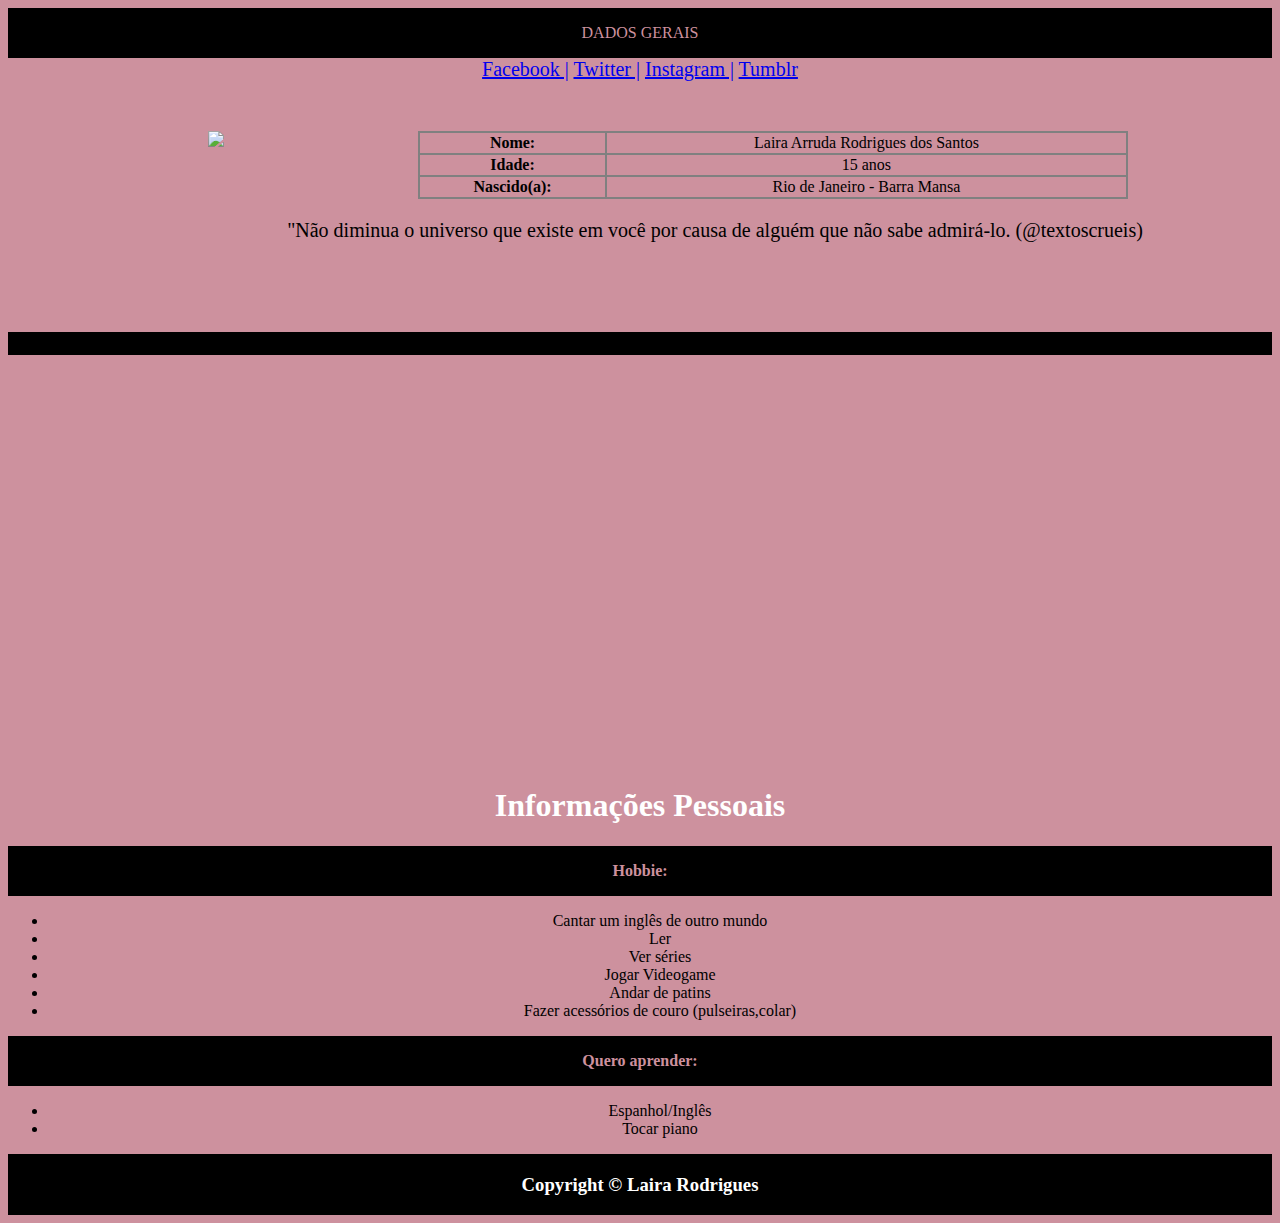
==== index.html @ 49b59caf "Update index.html" ====
<!DOCTYPE html>
<html>
<head>
<style>
body {
    background-color: #CD919E;
}

h1 {
    color: white;
    text-align: center;
}

p {
    font-family: verdana;
    font-size: 20px;
}
</style>
</head>
<body>


		
		<title>Laira Rodrigues</title>
	
<html>
<head>
<style>




  
ul {
	text-align: center;
}
	
table {
border-collapse: collapse;
width: 70%;
background-color: #CD919E;
}

 
table, td, tr {
border: 2px solid grey
}

 article {
	padding: 50px
	background-color: red;
}
	 

  
 footer {
    padding: 1px;
    background-color: #000000;
    text-align: center;
    color: #FFFFFF;
}
  
  header {
  background-color: Black;
  padding: 1em;
  color: #CD919E;
  text-align: center;
}
  
img {
float: left;
padding-right: 50px;
width: 160px
}




article {
padding: 50px;
padding-left: 200px
}


nav {
font-size: 20px
}

nav {
background-color: #CD919E;
text-align: center;
color: White;
}
 p.a {
 background-color: Black;
 }
  
</style>
	
	<header>DADOS GERAIS</header>
	<nav><a href="https://www.facebook.com/lairaar">Facebook |</a> <a href="https://twitter.com/lairaar_">Twitter |</a> <a href="https://www.instagram.com/lairaar_/">Instagram |</a> <a href="http://blogando-amor.tumblr.com/">Tumblr</a></nav>	
	
	<article>
	
	<img src="https://scontent.fbsb9-1.fna.fbcdn.net/v/t1.0-9/16831905_748682445289312_6303683390552475723_n.jpg?oh=a742012194dafe8acdfb158a4dcabcd9&oe=593AFFEB"/>
	
	<table>
	<tr>
    <th>Nome:</th>
   	<td><center>Laira Arruda Rodrigues dos Santos</center></td>
   </tr>
   <tr>
   	<th>Idade:</th>
  	<td><center>15 anos</center></td>
    </tr>
   <tr>
   	<th>Nascido(a):
	<td><center>Rio de Janeiro - Barra Mansa</center></td>
    </tr>
</table>
<center><p>"Não diminua o universo que existe em você por causa de alguém que não sabe admirá-lo. (@textoscrueis)</p></center>
</article>

<p class="a">.</p>

<br/>
<br/>
<br/>
<br/>


		
		<center><iframe width="560" height="315" src="https://www.youtube.com/embed/MnkI1cJRAKw" frameborder="0" allowfullscreen></iframe></center>
		
		
		
		<center><h1><b>Informações Pessoais</b></h1></center>
		<header><b>Hobbie:</b></header>
		

		<ul>
			<li>Cantar um inglês de outro mundo</li>
			<li>Ler</li>
			<li>Ver séries</li>
			<li>Jogar Videogame</li>
			<li>Andar de patins</li>
			<li>Fazer acessórios de couro (pulseiras,colar)</li>
			</ul>
		
		
		<header><b>Quero aprender:</b></header>
		
		<ul>
			<li>Espanhol/Inglês</li>
			<li>Tocar piano</li>
		</ul>
		    <footer><h3>Copyright © Laira Rodrigues</h3></footer>
		
	</body>
	
	
</html>

</body>
</html>
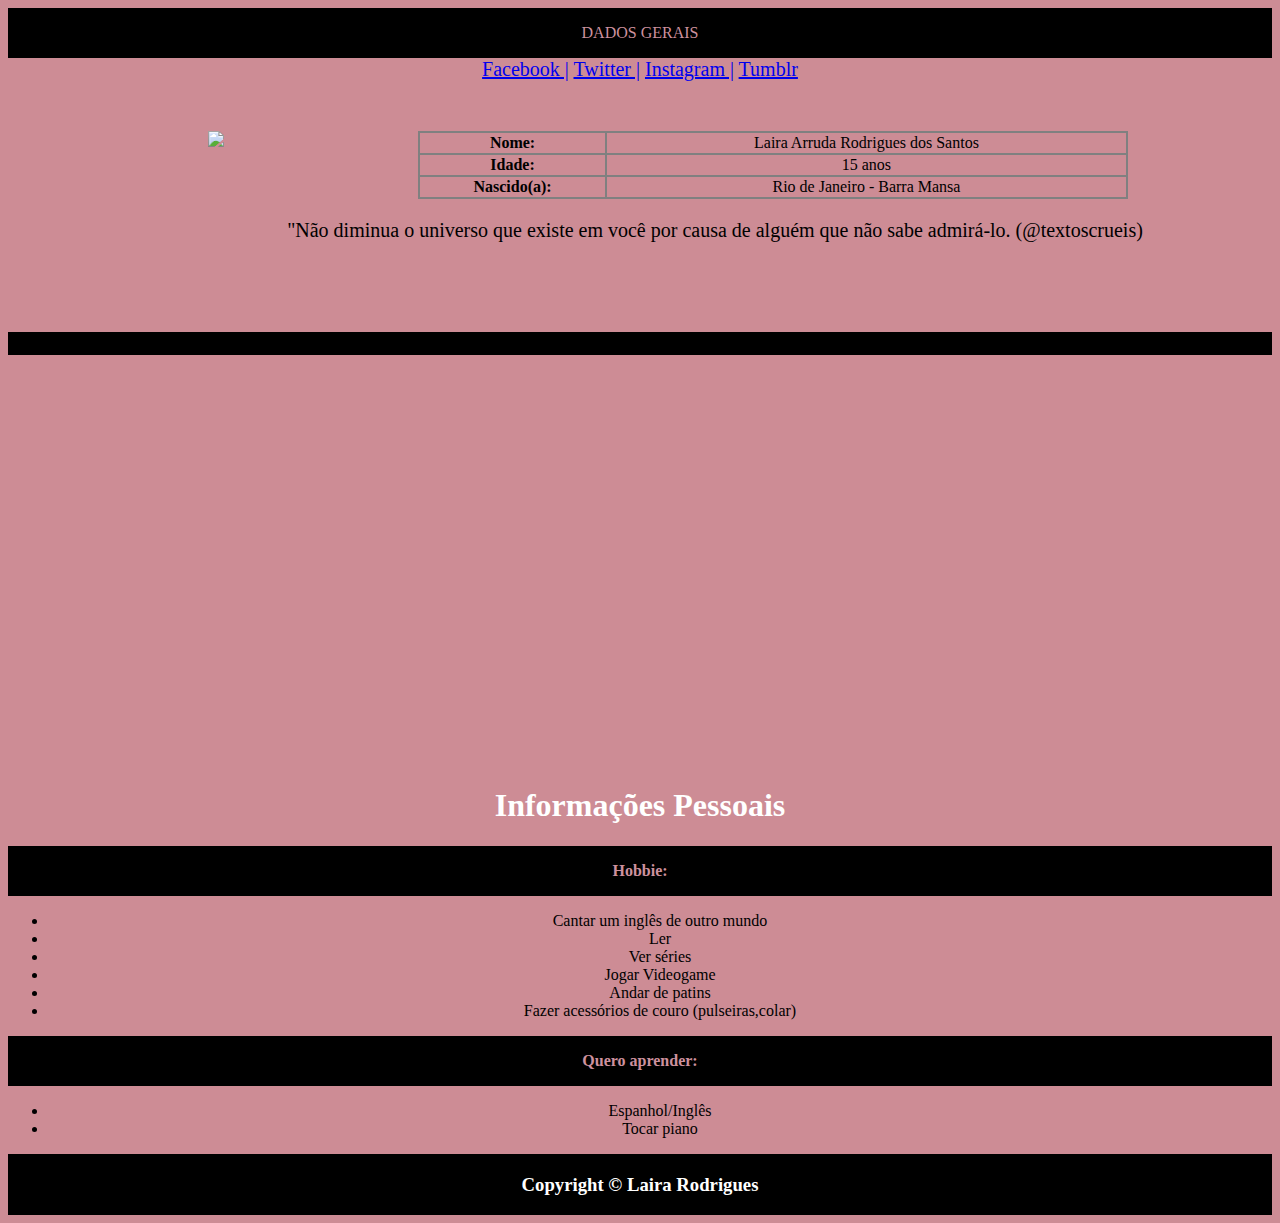
==== commit ef88604c: "Update index.html" ====
--- a/index.html
+++ b/index.html
@@ -3,7 +3,7 @@
 <head>
 <style>
 body {
-    background-color: #CD919E;
+    background-color: #CD8C95;
 }
 
 h1 {
@@ -38,7 +38,7 @@
 table {
 border-collapse: collapse;
 width: 70%;
-background-color: #CD919E;
+background-color: #CD8C95;
 }
 
  
@@ -87,7 +87,7 @@
 }
 
 nav {
-background-color: #CD919E;
+background-color: #CD8C95;
 text-align: center;
 color: White;
 }
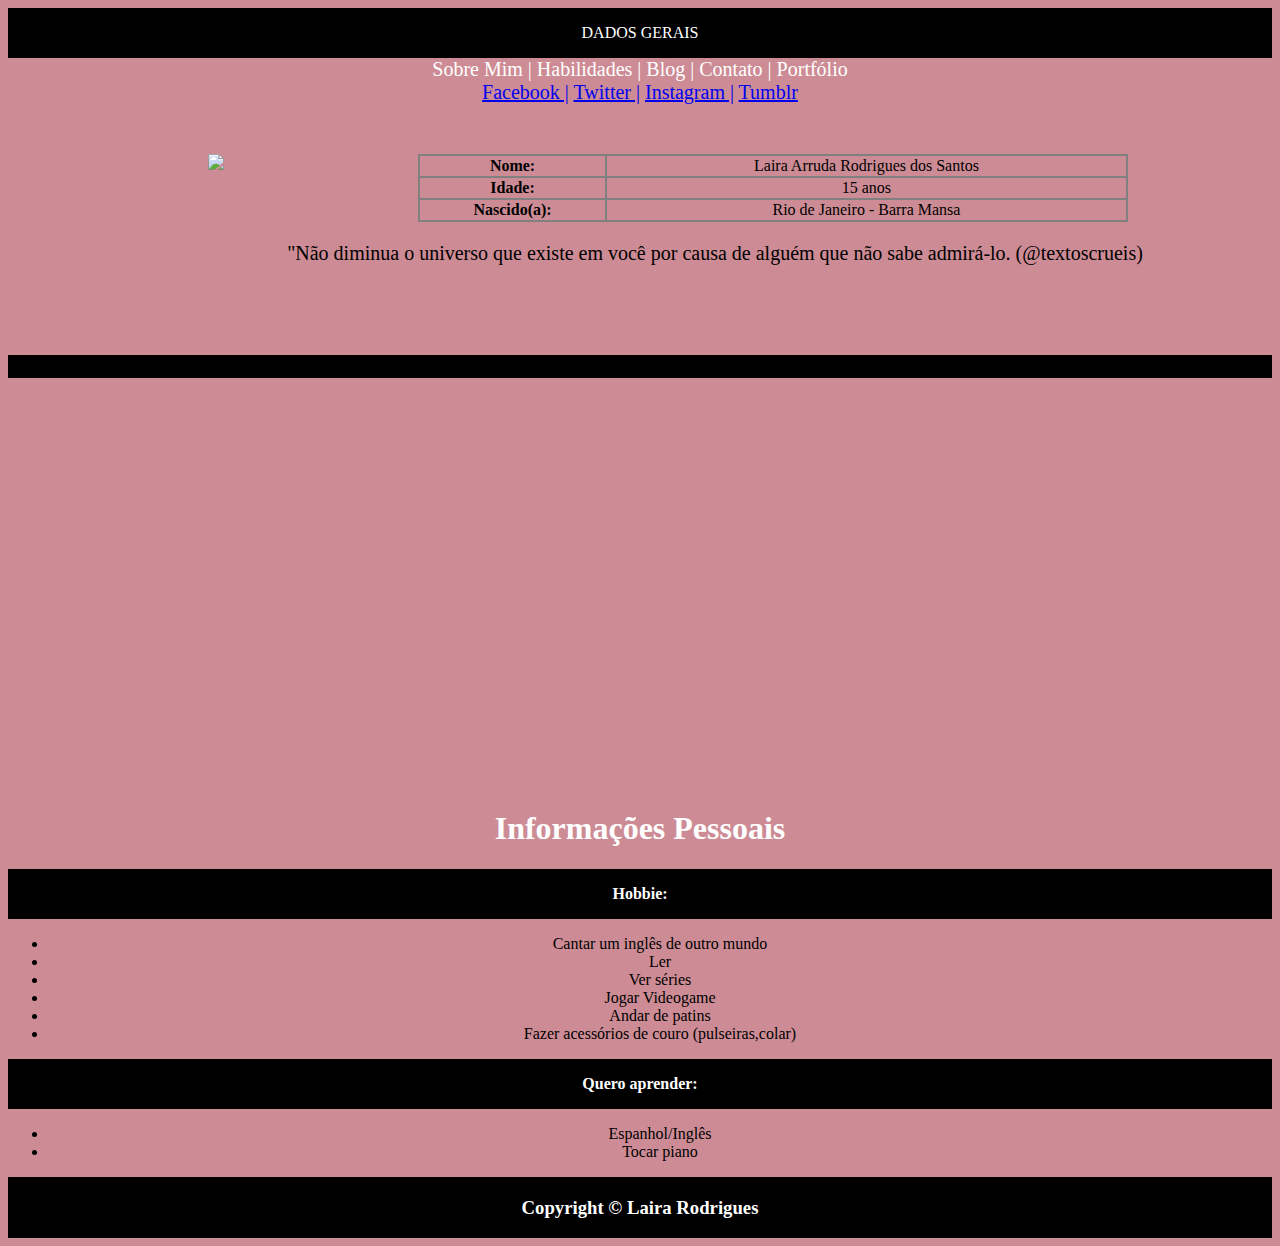
==== commit bfca2764: "Update index.html" ====
--- a/index.html
+++ b/index.html
@@ -63,7 +63,7 @@
   header {
   background-color: Black;
   padding: 1em;
-  color: #CD919E;
+  color: White;
   text-align: center;
 }
   
@@ -98,6 +98,7 @@
 </style>
 	
 	<header>DADOS GERAIS</header>
+	<nav><center>Sobre Mim | Habilidades | Blog | Contato | Portfólio</center></nav>
 	<nav><a href="https://www.facebook.com/lairaar">Facebook |</a> <a href="https://twitter.com/lairaar_">Twitter |</a> <a href="https://www.instagram.com/lairaar_/">Instagram |</a> <a href="http://blogando-amor.tumblr.com/">Tumblr</a></nav>	
 	
 	<article>
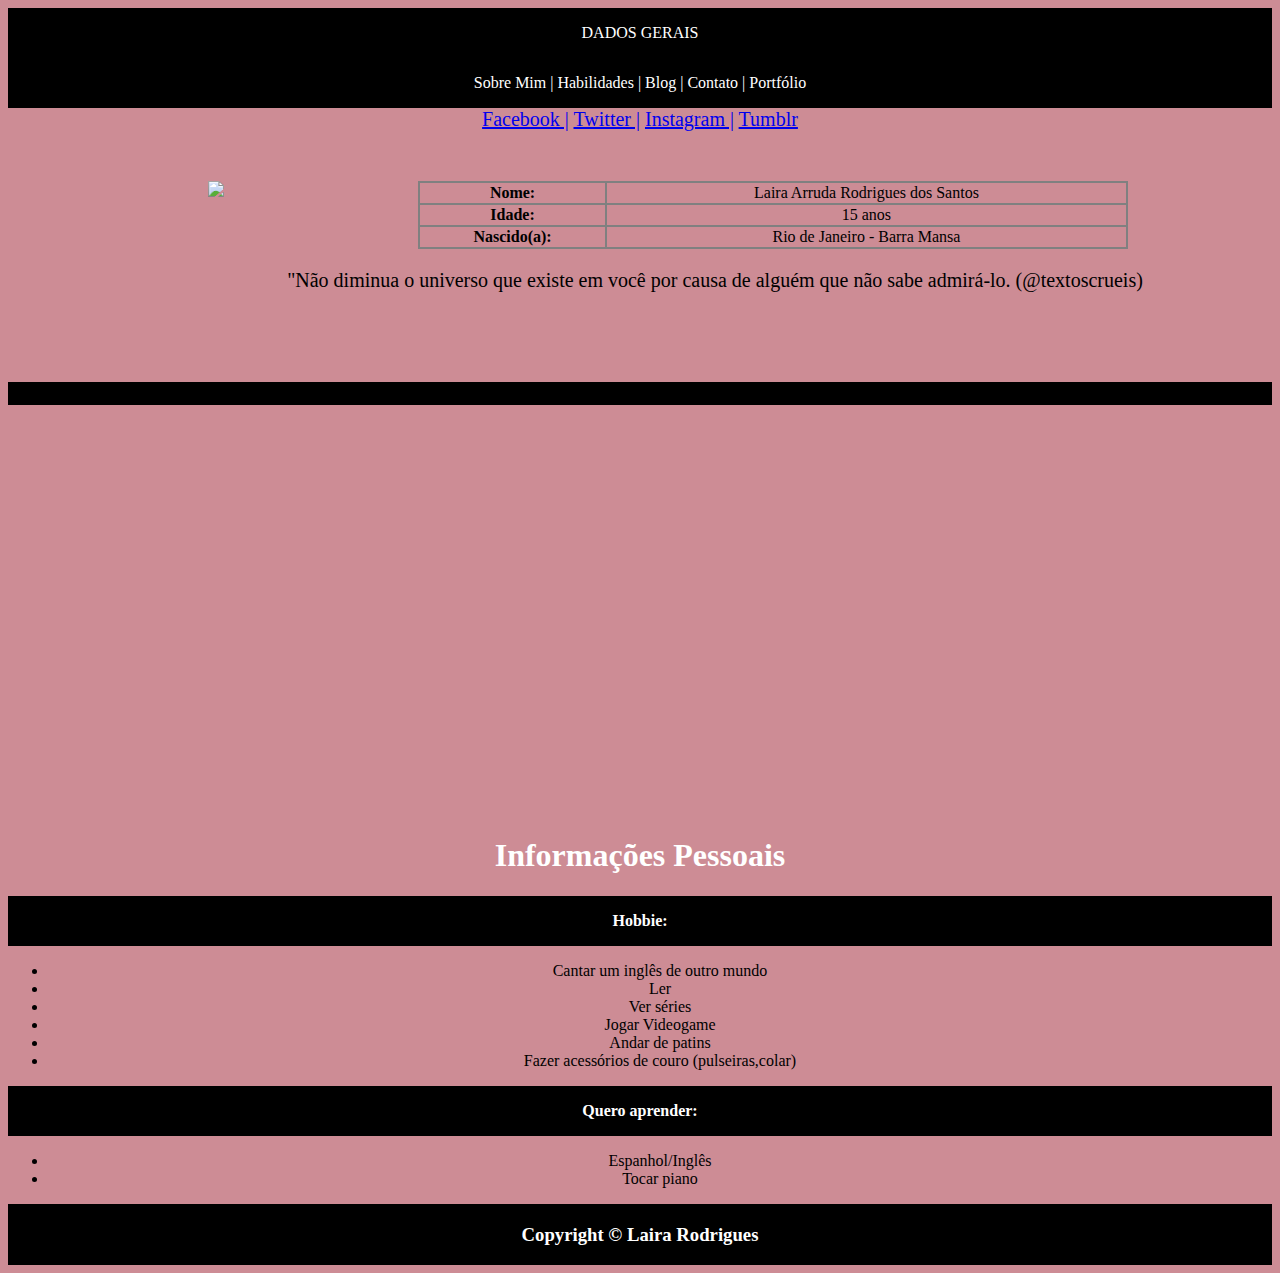
==== commit dc449e5b: "Update index.html" ====
--- a/index.html
+++ b/index.html
@@ -98,7 +98,7 @@
 </style>
 	
 	<header>DADOS GERAIS</header>
-	<nav><center>Sobre Mim | Habilidades | Blog | Contato | Portfólio</center></nav>
+	<header><center>Sobre Mim | Habilidades | Blog | Contato | Portfólio</center></header>
 	<nav><a href="https://www.facebook.com/lairaar">Facebook |</a> <a href="https://twitter.com/lairaar_">Twitter |</a> <a href="https://www.instagram.com/lairaar_/">Instagram |</a> <a href="http://blogando-amor.tumblr.com/">Tumblr</a></nav>	
 	
 	<article>
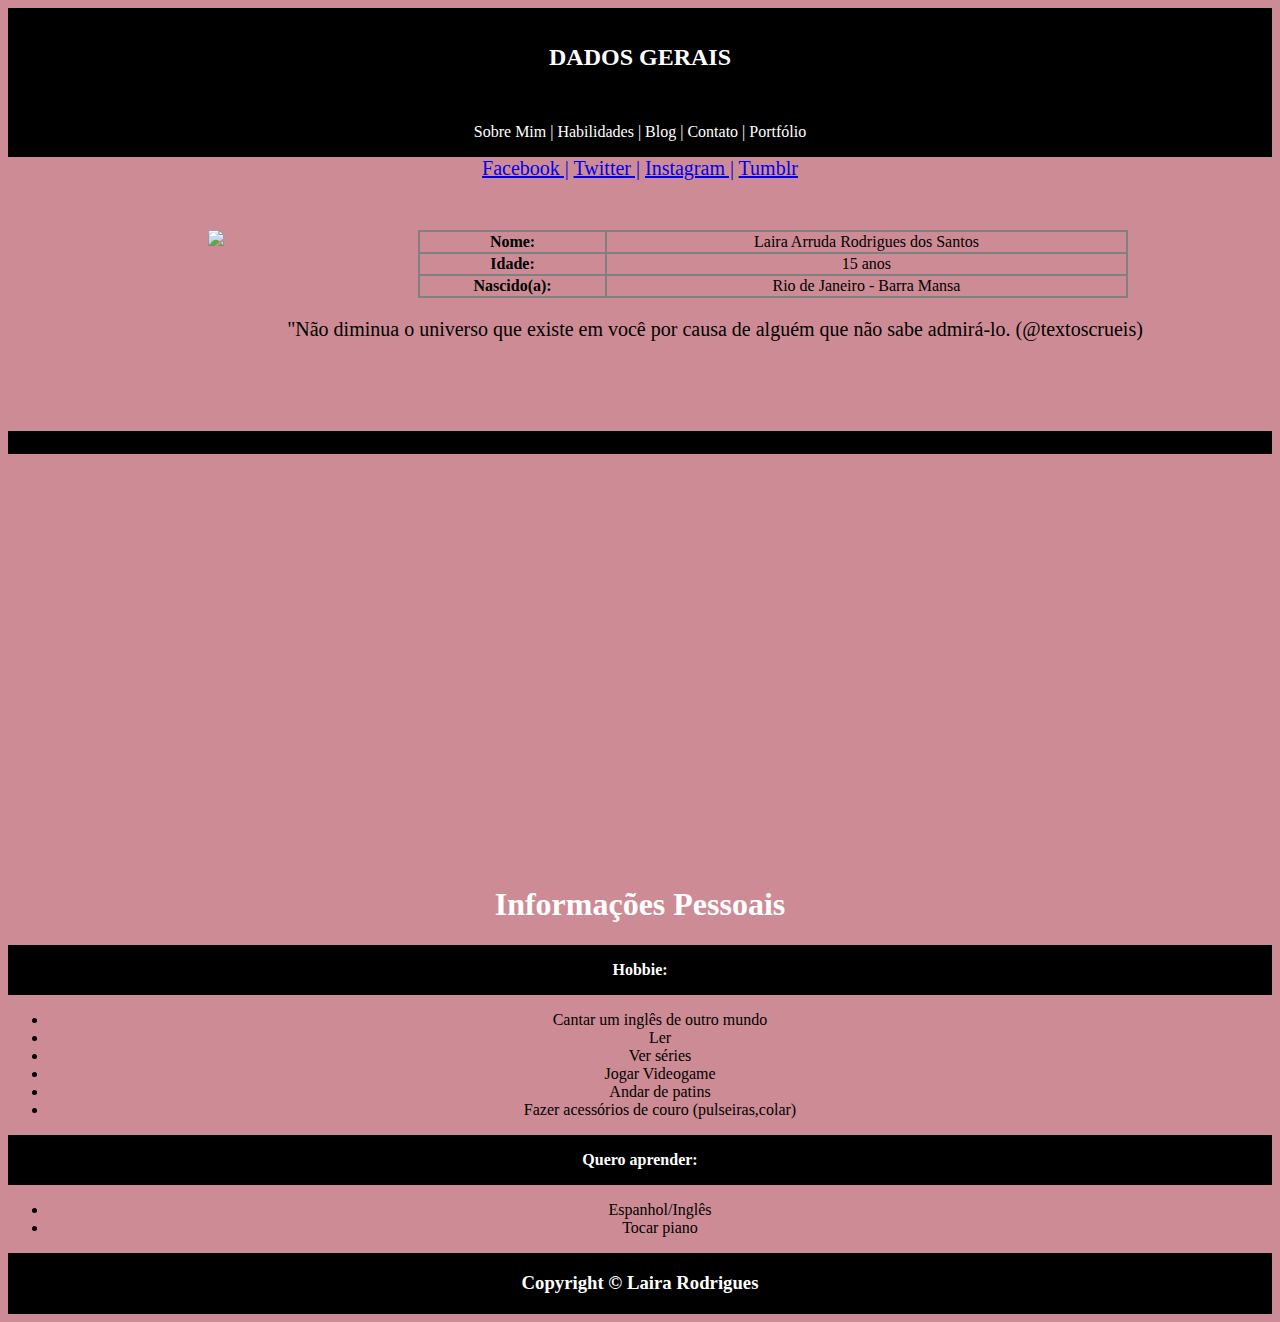
==== commit a097544f: "Update index.html" ====
--- a/index.html
+++ b/index.html
@@ -97,7 +97,7 @@
   
 </style>
 	
-	<header>DADOS GERAIS</header>
+	<header><h2>DADOS GERAIS</h2></header>
 	<header><center>Sobre Mim | Habilidades | Blog | Contato | Portfólio</center></header>
 	<nav><a href="https://www.facebook.com/lairaar">Facebook |</a> <a href="https://twitter.com/lairaar_">Twitter |</a> <a href="https://www.instagram.com/lairaar_/">Instagram |</a> <a href="http://blogando-amor.tumblr.com/">Tumblr</a></nav>	
 	
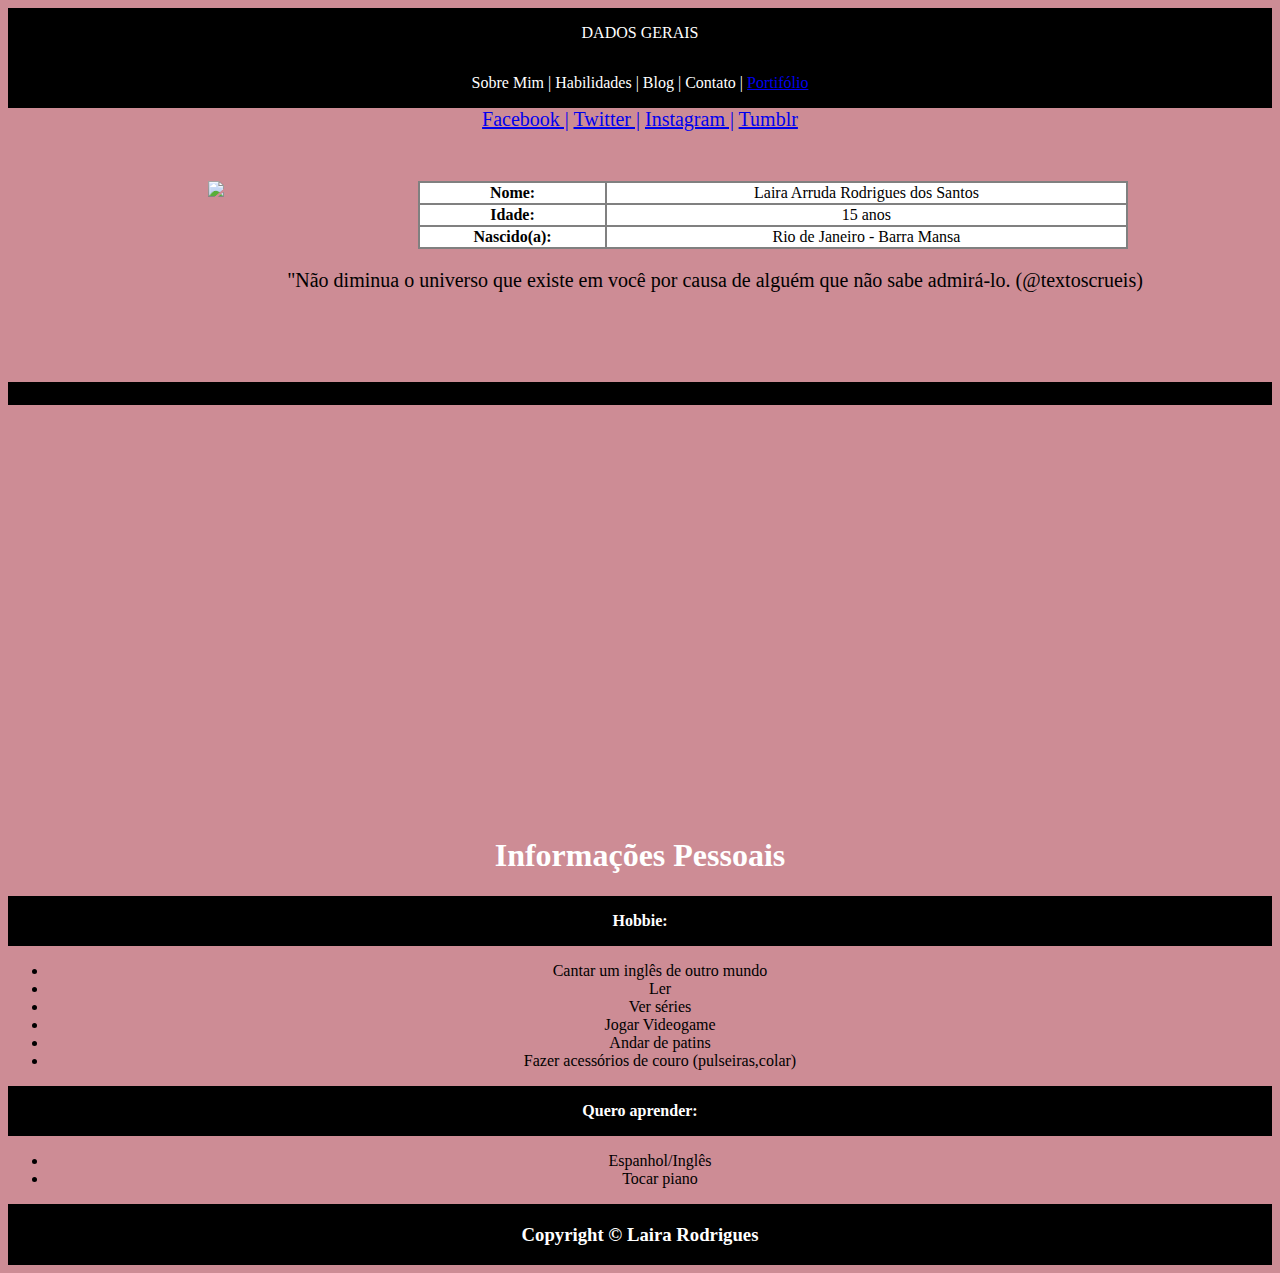
==== commit 6ef777da: "Update index.html" ====
--- a/index.html
+++ b/index.html
@@ -38,7 +38,7 @@
 table {
 border-collapse: collapse;
 width: 70%;
-background-color: #CD8C95;
+background-color: white;
 }
 
  
@@ -97,8 +97,8 @@
   
 </style>
 	
-	<header><h2>DADOS GERAIS</h2></header>
-	<header><center>Sobre Mim | Habilidades | Blog | Contato | Portfólio</center></header>
+	<header>DADOS GERAIS</header>
+	<header><center>Sobre Mim | Habilidades | Blog | Contato | <a href="portifolio.html">Portifólio</a></center></header>
 	<nav><a href="https://www.facebook.com/lairaar">Facebook |</a> <a href="https://twitter.com/lairaar_">Twitter |</a> <a href="https://www.instagram.com/lairaar_/">Instagram |</a> <a href="http://blogando-amor.tumblr.com/">Tumblr</a></nav>	
 	
 	<article>
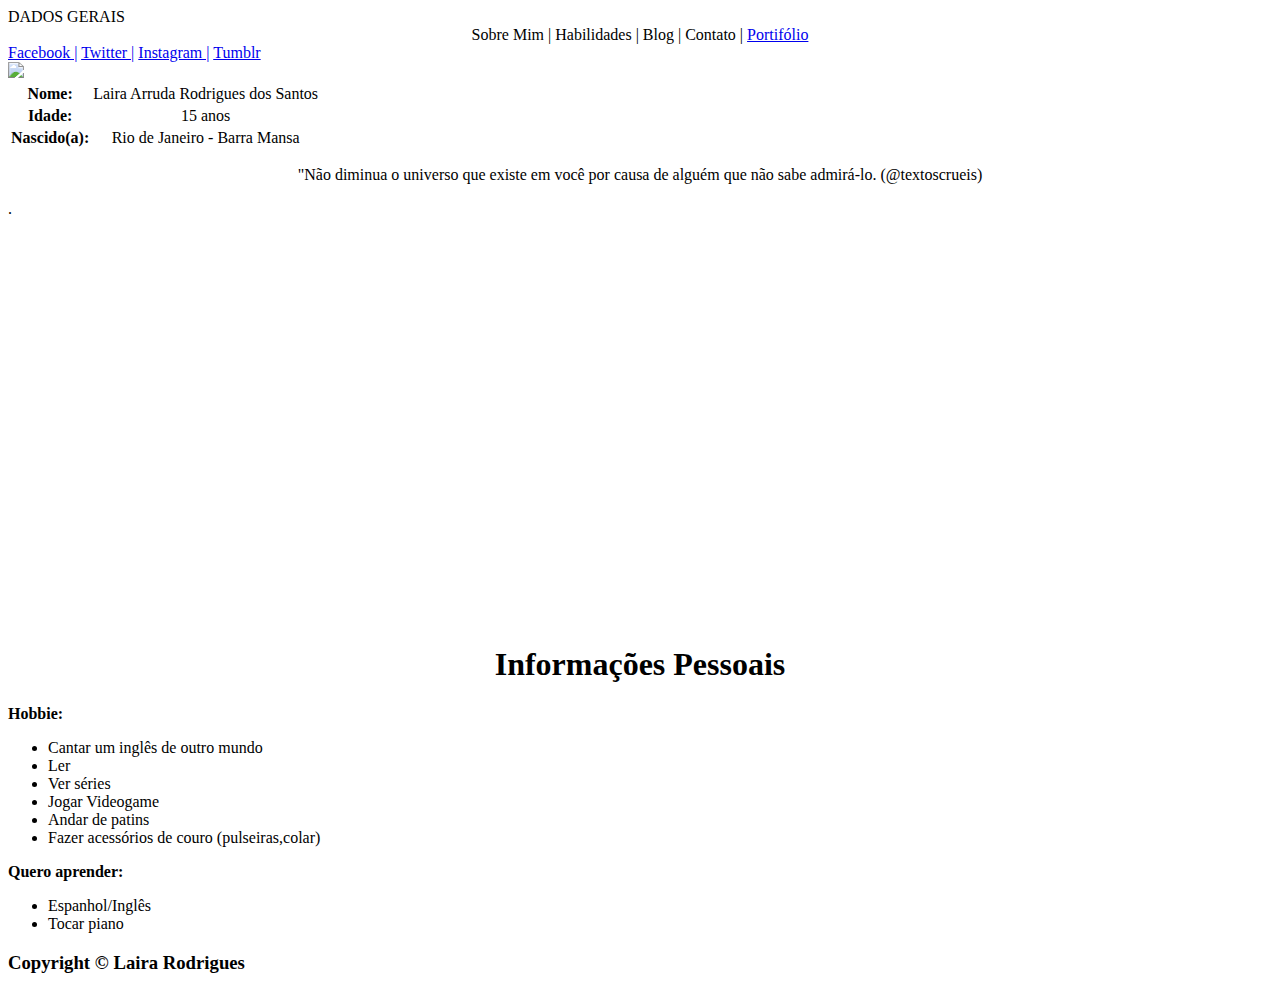
==== commit 6e0655ff: "Update index.html" ====
--- a/index.html
+++ b/index.html
@@ -1,21 +1,7 @@
 <!DOCTYPE html>
 <html>
 <head>
-<style>
-body {
-    background-color: #CD8C95;
-}
-
-h1 {
-    color: white;
-    text-align: center;
-}
-
-p {
-    font-family: verdana;
-    font-size: 20px;
-}
-</style>
+<link rel="stysheet" href="estilo.css">	
 </head>
 <body>
 
@@ -25,77 +11,7 @@
 	
 <html>
 <head>
-<style>
 
-
-
-
-  
-ul {
-	text-align: center;
-}
-	
-table {
-border-collapse: collapse;
-width: 70%;
-background-color: white;
-}
-
- 
-table, td, tr {
-border: 2px solid grey
-}
-
- article {
-	padding: 50px
-	background-color: red;
-}
-	 
-
-  
- footer {
-    padding: 1px;
-    background-color: #000000;
-    text-align: center;
-    color: #FFFFFF;
-}
-  
-  header {
-  background-color: Black;
-  padding: 1em;
-  color: White;
-  text-align: center;
-}
-  
-img {
-float: left;
-padding-right: 50px;
-width: 160px
-}
-
-
-
-
-article {
-padding: 50px;
-padding-left: 200px
-}
-
-
-nav {
-font-size: 20px
-}
-
-nav {
-background-color: #CD8C95;
-text-align: center;
-color: White;
-}
- p.a {
- background-color: Black;
- }
-  
-</style>
 	
 	<header>DADOS GERAIS</header>
 	<header><center>Sobre Mim | Habilidades | Blog | Contato | <a href="portifolio.html">Portifólio</a></center></header>
--- a/estilo.css
+++ b/estilo.css
@@ -0,0 +1,79 @@
+
+body {
+    background-color: #CD8C95;
+}
+
+h1 {
+    color: white;
+    text-align: center;
+}
+
+p {
+    font-family: verdana;
+    font-size: 20px;
+}
+
+
+ul {
+	text-align: center;
+}
+	
+table {
+border-collapse: collapse;
+width: 70%;
+background-color: white;
+}
+
+ 
+table, td, tr {
+border: 2px solid grey
+}
+
+ article {
+	padding: 50px
+	background-color: red;
+}
+	 
+
+  
+ footer {
+    padding: 1px;
+    background-color: #000000;
+    text-align: center;
+    color: #FFFFFF;
+}
+  
+  header {
+  background-color: Black;
+  padding: 1em;
+  color: White;
+  text-align: center;
+}
+  
+img {
+float: left;
+padding-right: 50px;
+width: 160px
+}
+
+
+
+
+article {
+padding: 50px;
+padding-left: 200px
+}
+
+
+nav {
+font-size: 20px
+}
+
+nav {
+background-color: #CD8C95;
+text-align: center;
+color: White;
+}
+ p.a {
+ background-color: Black;
+ }
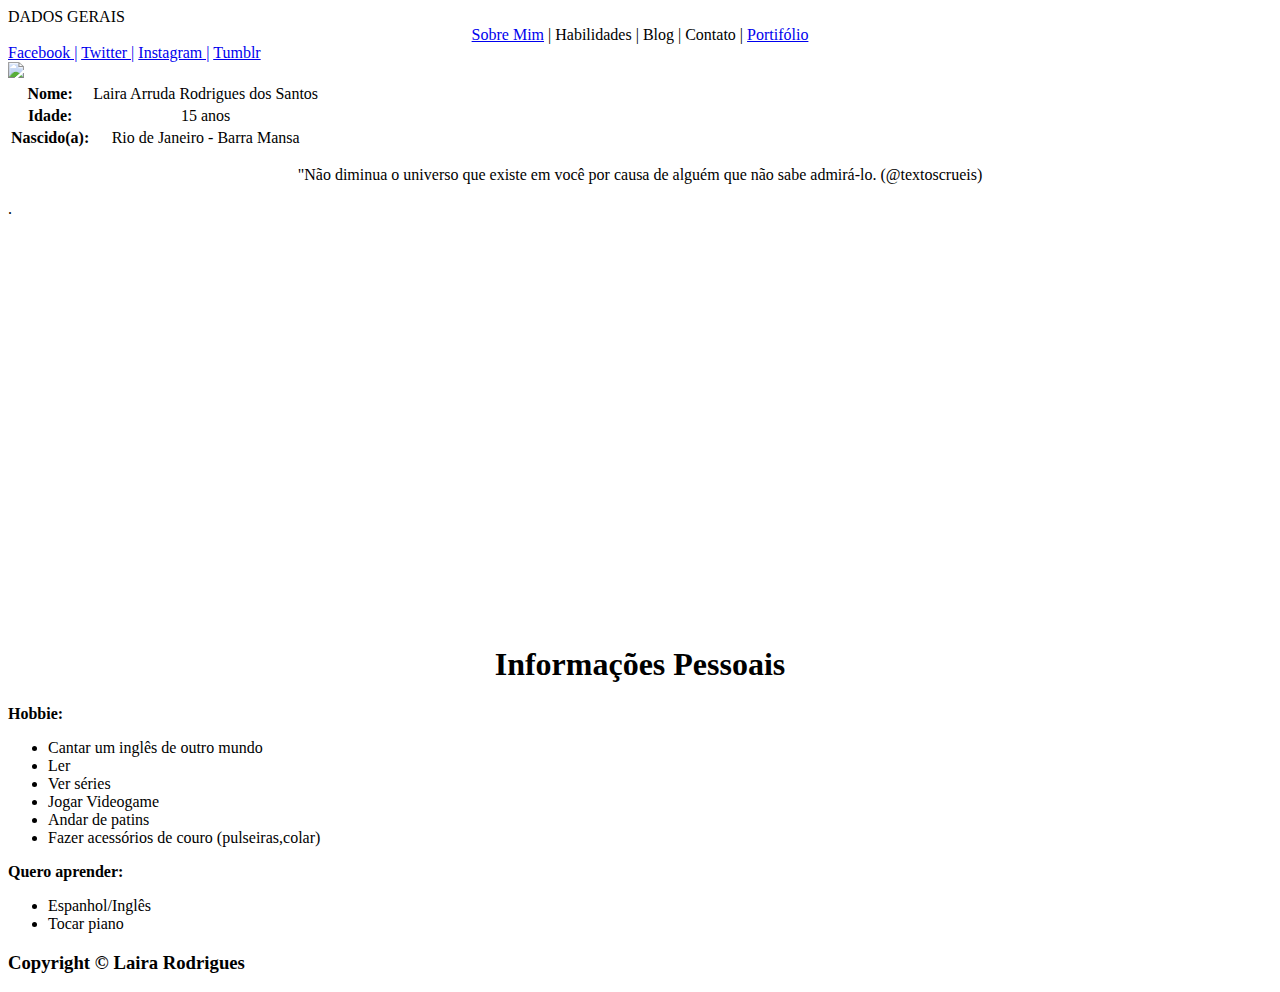
==== commit 4cdc13d8: "Update index.html" ====
--- a/index.html
+++ b/index.html
@@ -1,7 +1,7 @@
 <!DOCTYPE html>
 <html>
 <head>
-<link rel="stysheet" href="estilo.css">	
+<link rel="stylesheet" href="css/estilo.css">	
 </head>
 <body>
 
@@ -14,7 +14,7 @@
 
 	
 	<header>DADOS GERAIS</header>
-	<header><center>Sobre Mim | Habilidades | Blog | Contato | <a href="portifolio.html">Portifólio</a></center></header>
+	<header><center><a href="index.html">Sobre Mim</a> | Habilidades | Blog | Contato | <a href="portifolio.html">Portifólio</a></center></header>
 	<nav><a href="https://www.facebook.com/lairaar">Facebook |</a> <a href="https://twitter.com/lairaar_">Twitter |</a> <a href="https://www.instagram.com/lairaar_/">Instagram |</a> <a href="http://blogando-amor.tumblr.com/">Tumblr</a></nav>	
 	
 	<article>
